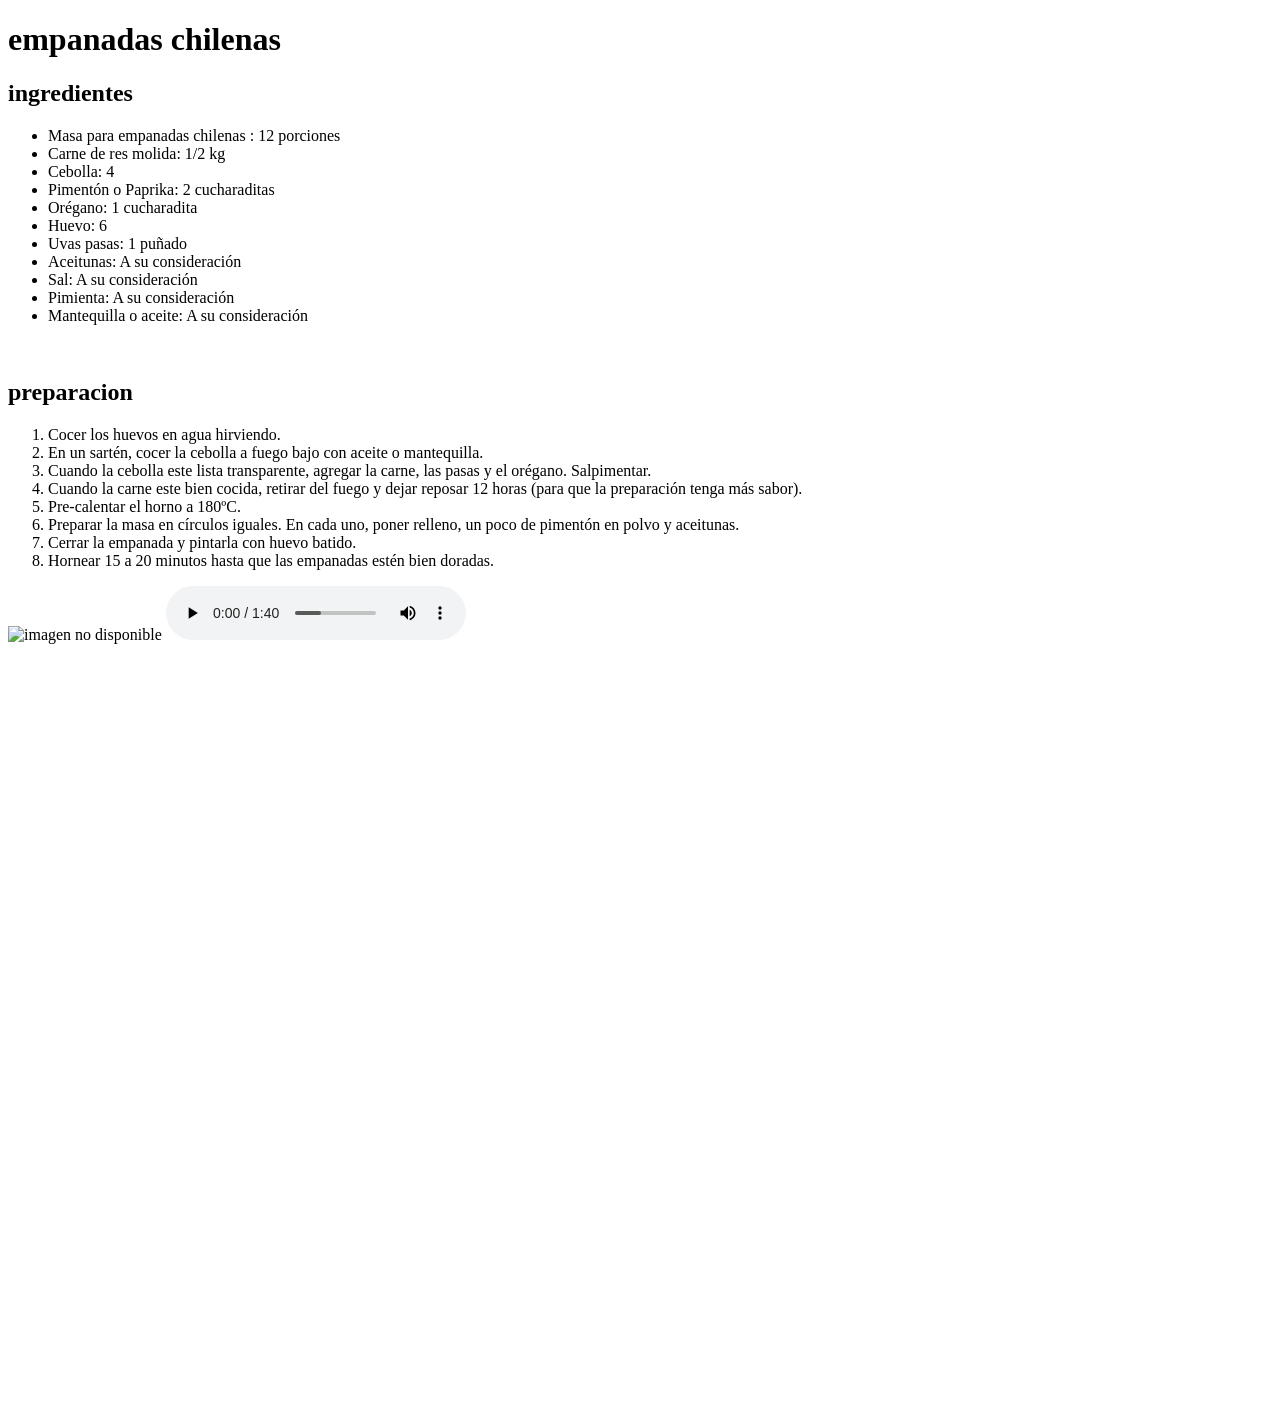
==== index.html @ 4a597c58 "Add files via upload" ====
<!DOCTYPE html>
<html lang="en" dir="ltr">
  <head>
    <meta charset="utf-8">
    <title>RECETA: empanadas chilenas</title>
  </head>
  <body>
    <h1>empanadas chilenas</h1>
    <h2>ingredientes</h2>
    <ul>
      <li>Masa para empanadas chilenas : 12 porciones</li>
      <li>Carne de res molida: 1/2 kg</li>
      <li>Cebolla: 4</li>
      <li>Pimentón o Paprika: 2 cucharaditas</li>
      <li>Orégano: 1 cucharadita</li>
      <li>Huevo: 6</li>
      <li>Uvas pasas: 1 puñado</li>
      <li>Aceitunas: A su consideración</li>
      <li>Sal: A su consideración</li>
      <li>Pimienta: A su consideración</li>
      <li>Mantequilla o aceite: A su consideración</li>

    </ul>
    <br>
    <h2>preparacion</h2>
    <ol>
      <li>Cocer los huevos en agua hirviendo.</li>
      <li>En un sartén, cocer la cebolla a fuego bajo con aceite o mantequilla.</li>
      <li>Cuando la cebolla este lista transparente, agregar la carne, las pasas y el orégano. Salpimentar.</li>
      <li>Cuando la carne este bien cocida, retirar del fuego y dejar reposar 12 horas (para que la preparación tenga más sabor).</li>
      <li>Pre-calentar el horno a 180ºC.</li>
      <li>Preparar la masa en círculos iguales. En cada uno, poner relleno, un poco de pimentón en polvo y aceitunas.</li>
      <li>Cerrar la empanada y pintarla con huevo batido.</li>
      <li>Hornear 15 a 20 minutos hasta que las empanadas estén bien doradas.</li>
    </ol>
    <img src="https://global-blog.cpcdn.com/cl/2021/09/patty-674040.jpg" alt="imagen no disponible">
    <audio controls src="./sonido/guitarra.mp3">

    </audio>
    <br>
  <iframe width="560" height="315" src="https://www.youtube.com/embed/94yldbF4AAg?si=_sFTFE8BmYQTXq3Z" title="YouTube video player" frameborder="0" allow="accelerometer; autoplay; clipboard-write; encrypted-media; gyroscope; picture-in-picture; web-share" referrerpolicy="strict-origin-when-cross-origin" allowfullscreen></iframe>
    <br>
    <iframe src="https://www.google.com/maps/embed?pb=!1m14!1m12!1m3!1d40089.22057167203!2d-70.31874753686841!3d-27.362610535248965!2m3!1f0!2f0!3f0!3m2!1i1024!2i768!4f13.1!5e0!3m2!1ses!2sar!4v1790557700655!5m2!1ses!2sar" width="600" height="450" style="border:0;" allowfullscreen="" loading="lazy" referrerpolicy="strict-origin-when-cross-origin"></iframe>
    
  </body>
</html>
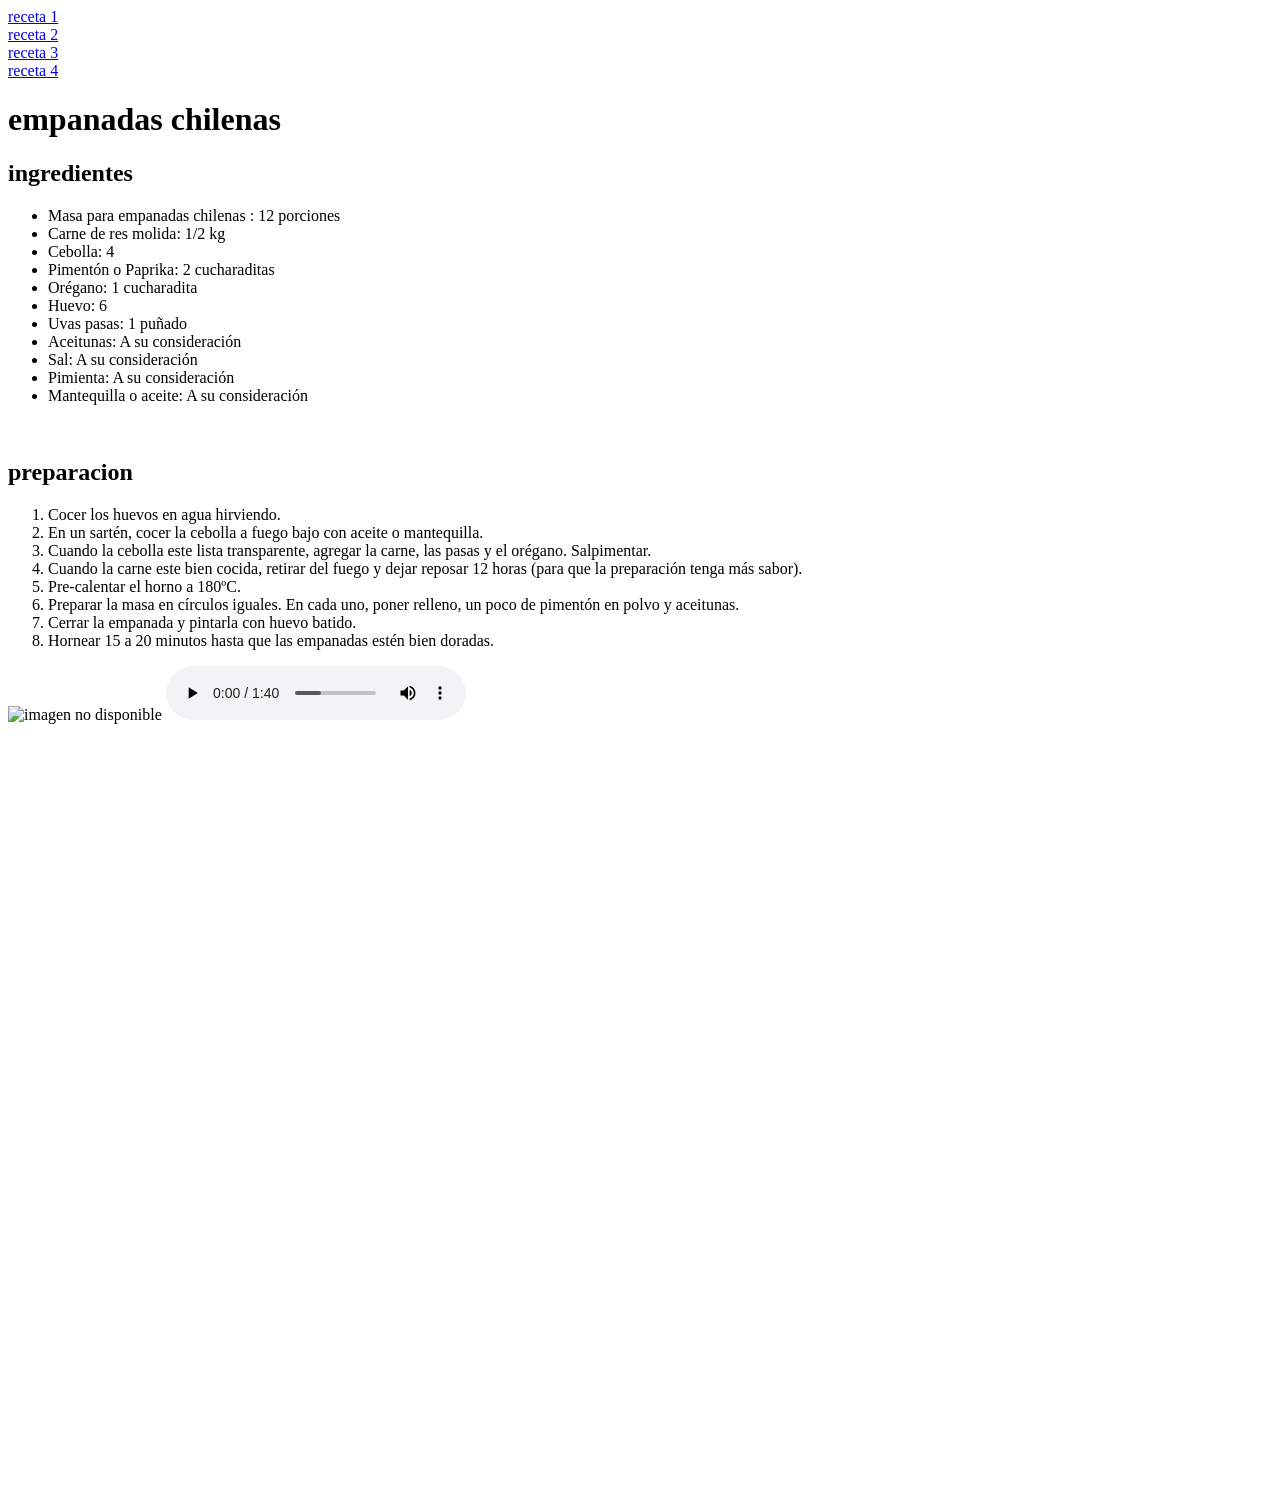
==== commit a871238a: "Add files via upload" ====
--- a/index.html
+++ b/index.html
@@ -5,6 +5,14 @@
     <title>RECETA: empanadas chilenas</title>
   </head>
   <body>
+    <a target="_blank" href="https://www.caracolada.com/recetas-cocina/pizzas-y-tartas-saladas/empanadas/empanadas-chilenas#google_vignette">receta 1</a>
+    <br>
+    <a target="_blank" href="https://comedera.com/empanadas-chilenas-de-carne-paso-a-paso/">receta 2</a>
+    <br>
+    <a target="_blank" href="https://pepeschile.com/es/receta-de-empanadas-chilenas/">receta 3</a>
+    <br>
+    <a target="_blank" href="https://www.losandes.com.ar/por-las-redes/empanada-chilena-como-se-prepara-y-que-diferencia-hay-la-argentina-n5998407#google_vignette">receta 4</a>
+
     <h1>empanadas chilenas</h1>
     <h2>ingredientes</h2>
     <ul>
@@ -41,6 +49,6 @@
   <iframe width="560" height="315" src="https://www.youtube.com/embed/94yldbF4AAg?si=_sFTFE8BmYQTXq3Z" title="YouTube video player" frameborder="0" allow="accelerometer; autoplay; clipboard-write; encrypted-media; gyroscope; picture-in-picture; web-share" referrerpolicy="strict-origin-when-cross-origin" allowfullscreen></iframe>
     <br>
     <iframe src="https://www.google.com/maps/embed?pb=!1m14!1m12!1m3!1d40089.22057167203!2d-70.31874753686841!3d-27.362610535248965!2m3!1f0!2f0!3f0!3m2!1i1024!2i768!4f13.1!5e0!3m2!1ses!2sar!4v1790557700655!5m2!1ses!2sar" width="600" height="450" style="border:0;" allowfullscreen="" loading="lazy" referrerpolicy="strict-origin-when-cross-origin"></iframe>
-    
+
   </body>
 </html>
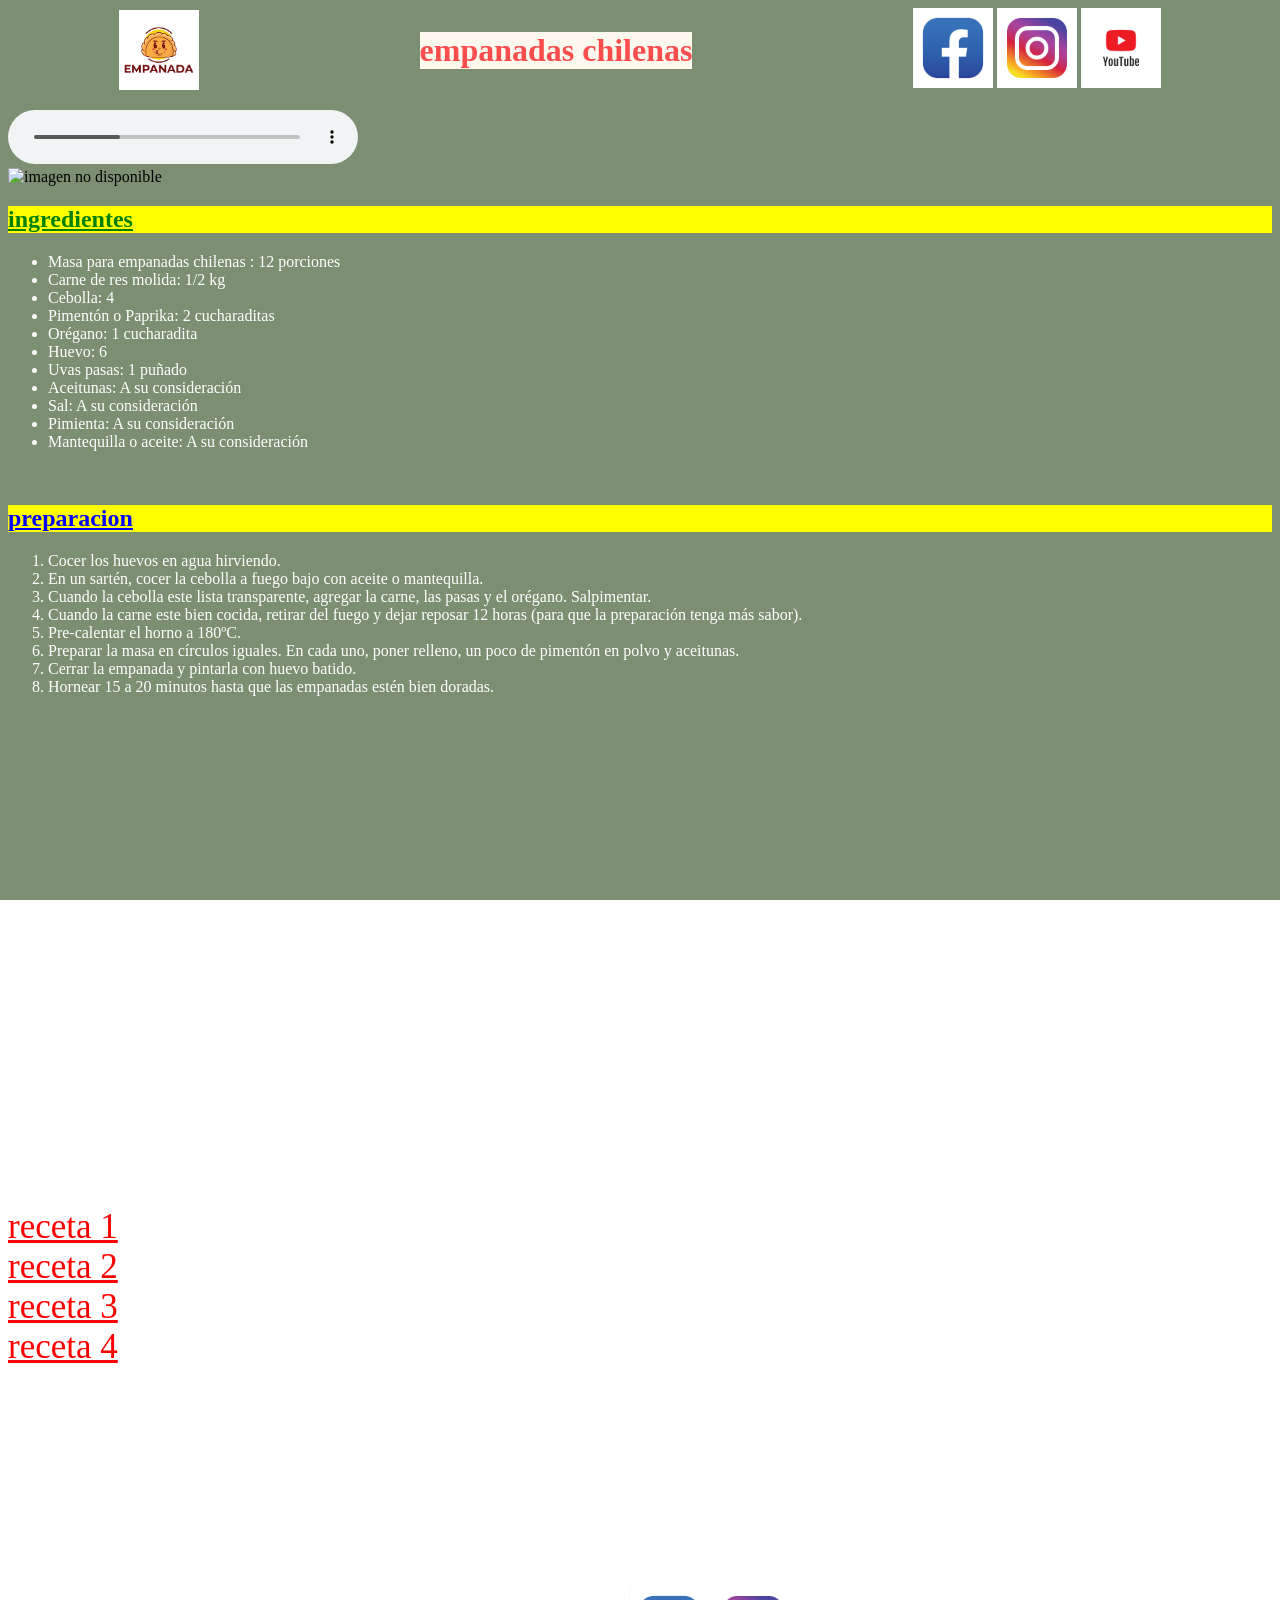
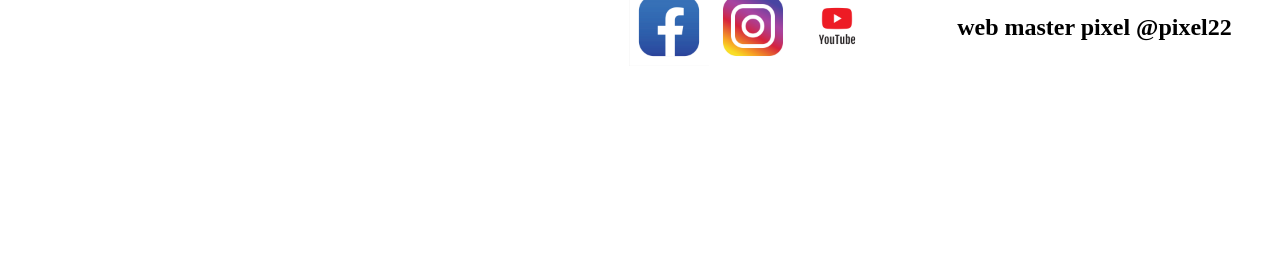
==== commit 43f02a2a: "Add files via upload" ====
--- a/index.html
+++ b/index.html
@@ -1,54 +1,87 @@
 <!DOCTYPE html>
 <html lang="en" dir="ltr">
-  <head>
-    <meta charset="utf-8">
-    <title>RECETA: empanadas chilenas</title>
-  </head>
-  <body>
-    <a target="_blank" href="https://www.caracolada.com/recetas-cocina/pizzas-y-tartas-saladas/empanadas/empanadas-chilenas#google_vignette">receta 1</a>
-    <br>
-    <a target="_blank" href="https://comedera.com/empanadas-chilenas-de-carne-paso-a-paso/">receta 2</a>
-    <br>
-    <a target="_blank" href="https://pepeschile.com/es/receta-de-empanadas-chilenas/">receta 3</a>
-    <br>
-    <a target="_blank" href="https://www.losandes.com.ar/por-las-redes/empanada-chilena-como-se-prepara-y-que-diferencia-hay-la-argentina-n5998407#google_vignette">receta 4</a>
+<head>
+  <meta charset="utf-8">
+  <title>RECETA: empanadas chilenas</title>
+  <link rel="stylesheet" href="./css/estilos.css">
+</head>
+<body>
+<header>
+  <img class="logo" src="./imagenes/empanada-mascota.jpg" alt="">
+  <h1>empanadas chilenas</h1>
 
-    <h1>empanadas chilenas</h1>
-    <h2>ingredientes</h2>
-    <ul>
-      <li>Masa para empanadas chilenas : 12 porciones</li>
-      <li>Carne de res molida: 1/2 kg</li>
-      <li>Cebolla: 4</li>
-      <li>Pimentón o Paprika: 2 cucharaditas</li>
-      <li>Orégano: 1 cucharadita</li>
-      <li>Huevo: 6</li>
-      <li>Uvas pasas: 1 puñado</li>
-      <li>Aceitunas: A su consideración</li>
-      <li>Sal: A su consideración</li>
-      <li>Pimienta: A su consideración</li>
-      <li>Mantequilla o aceite: A su consideración</li>
+  <div class="sociales">
+    <img class="redes" src="./imagenes/facebook2" alt="">
+    <img class="redes" src="./imagenes/instagram2.jpg" alt="">
+    <img class="redes" src="./imagenes/youtube" alt="">
+  </div>
 
-    </ul>
-    <br>
-    <h2>preparacion</h2>
-    <ol>
-      <li>Cocer los huevos en agua hirviendo.</li>
-      <li>En un sartén, cocer la cebolla a fuego bajo con aceite o mantequilla.</li>
-      <li>Cuando la cebolla este lista transparente, agregar la carne, las pasas y el orégano. Salpimentar.</li>
-      <li>Cuando la carne este bien cocida, retirar del fuego y dejar reposar 12 horas (para que la preparación tenga más sabor).</li>
-      <li>Pre-calentar el horno a 180ºC.</li>
-      <li>Preparar la masa en círculos iguales. En cada uno, poner relleno, un poco de pimentón en polvo y aceitunas.</li>
-      <li>Cerrar la empanada y pintarla con huevo batido.</li>
-      <li>Hornear 15 a 20 minutos hasta que las empanadas estén bien doradas.</li>
-    </ol>
-    <img src="https://global-blog.cpcdn.com/cl/2021/09/patty-674040.jpg" alt="imagen no disponible">
-    <audio controls src="./sonido/guitarra.mp3">
+</header>
+<br>
+<audio controls src="./sonido/guitarra.mp3" style="width: 100%; max-width: 350px;"></audio>
+<br>
+<img src="https://global-blog.cpcdn.com/cl/2021/09/patty-674040.jpg" alt="imagen no disponible" style="width: 100%; max-width: 450px; height: auto;">
 
-    </audio>
-    <br>
+  <h2 class="verde" >ingredientes</h2>
+  <ul>
+    <li>Masa para empanadas chilenas : 12 porciones</li>
+    <li>Carne de res molida: 1/2 kg</li>
+    <li>Cebolla: 4</li>
+    <li>Pimentón o Paprika: 2 cucharaditas</li>
+    <li>Orégano: 1 cucharadita</li>
+    <li>Huevo: 6</li>
+    <li>Uvas pasas: 1 puñado</li>
+    <li>Aceitunas: A su consideración</li>
+    <li>Sal: A su consideración</li>
+    <li>Pimienta: A su consideración</li>
+    <li>Mantequilla o aceite: A su consideración</li>
+
+  </ul>
+  <br>
+  <h2 class="azul" >preparacion</h2>
+  <ol>
+    <li>Cocer los huevos en agua hirviendo.</li>
+    <li>En un sartén, cocer la cebolla a fuego bajo con aceite o mantequilla.</li>
+    <li>Cuando la cebolla este lista transparente, agregar la carne, las pasas y el orégano. Salpimentar.</li>
+    <li>Cuando la carne este bien cocida, retirar del fuego y dejar reposar 12 horas (para que la preparación tenga más sabor).</li>
+    <li>Pre-calentar el horno a 180ºC.</li>
+    <li>Preparar la masa en círculos iguales. En cada uno, poner relleno, un poco de pimentón en polvo y aceitunas.</li>
+    <li>Cerrar la empanada y pintarla con huevo batido.</li>
+    <li>Hornear 15 a 20 minutos hasta que las empanadas estén bien doradas.</li>
+  </ol>
+
+
+  </audio>
+  <br>
   <iframe width="560" height="315" src="https://www.youtube.com/embed/94yldbF4AAg?si=_sFTFE8BmYQTXq3Z" title="YouTube video player" frameborder="0" allow="accelerometer; autoplay; clipboard-write; encrypted-media; gyroscope; picture-in-picture; web-share" referrerpolicy="strict-origin-when-cross-origin" allowfullscreen></iframe>
-    <br>
-    <iframe src="https://www.google.com/maps/embed?pb=!1m14!1m12!1m3!1d40089.22057167203!2d-70.31874753686841!3d-27.362610535248965!2m3!1f0!2f0!3f0!3m2!1i1024!2i768!4f13.1!5e0!3m2!1ses!2sar!4v1790557700655!5m2!1ses!2sar" width="600" height="450" style="border:0;" allowfullscreen="" loading="lazy" referrerpolicy="strict-origin-when-cross-origin"></iframe>
+  <br>
 
-  </body>
+<h3 style="font-size: 50px;">otras recetas similares</h3>
+  <a style="font-size: 35px";target="_blank" href="https://www.caracolada.com/recetas-cocina/pizzas-y-tartas-saladas/empanadas/empanadas-chilenas#google_vignette">receta 1</a>
+  <br>
+  <a style="font-size: 35px";target="_blank" href="https://comedera.com/empanadas-chilenas-de-carne-paso-a-paso/">receta 2</a>
+  <br>
+  <a style="font-size: 35px";target="_blank" href="https://pepeschile.com/es/receta-de-empanadas-chilenas/">receta 3</a>
+  <br>
+  <a style="font-size: 35px";target="_blank" href="https://www.losandes.com.ar/por-las-redes/empanada-chilena-como-se-prepara-y-que-diferencia-hay-la-argentina-n5998407#google_vignette">receta 4</a>
+  <br>
+  <br>
+  <br>
+
+
+
+<footer>
+<iframe class="ubi" src="https://www.google.com/maps/embed?pb=!1m14!1m12!1m3!1d40089.22057167203!2d-70.31874753686841!3d-27.362610535248965!2m3!1f0!2f0!3f0!3m2!1i1024!2i768!4f13.1!5e0!3m2!1ses!2sar!4v1790557700655!5m2!1ses!2sar" width="600" height="450" style="border:0;" allowfullscreen="" loading="lazy" referrerpolicy="strict-origin-when-cross-origin"></iframe>
+
+<div class="sociales">
+  <img class="redes" src="./imagenes/facebook2" alt="">
+  <img class="redes" src="./imagenes/instagram2.jpg" alt="">
+  <img class="redes" src="./imagenes/youtube" alt="">
+</div>
+<h2>web master pixel @pixel22</h2>
+
+</footer>
+
+
+</body>
 </html>
--- a/css/estilos.css
+++ b/css/estilos.css
@@ -0,0 +1,41 @@
+body {background-image: url("../imagenes/verde_oliva.avif");
+background-attachment: fixed; background-position: center;}
+
+header {display:flex;
+        justify-content: space-around;
+        align-items: center;
+        flex-wrap: wrap;
+}
+
+.redes { width: 80px;
+        height: 80px;
+      }
+
+.logo {border-radius: 50%
+      width: 80px;
+      height: 80px;}
+
+footer { display: flex;
+  justify-content: space-around;
+  align-items: center;
+  flex-wrap: wrap;
+}
+
+.ubi {width: 500px;
+      height: 450px;}
+
+a {color: red;}
+
+h1 {color: #FA4D4D;  background-color: #FCF8ED}
+
+h3 {color: white;}
+
+.verde {color: green;
+  background-color: yellow;
+  text-decoration: underline;}
+
+  .azul  {color: blue;
+    background-color: yellow;
+    text-decoration: underline;}
+
+ li {color: white;}
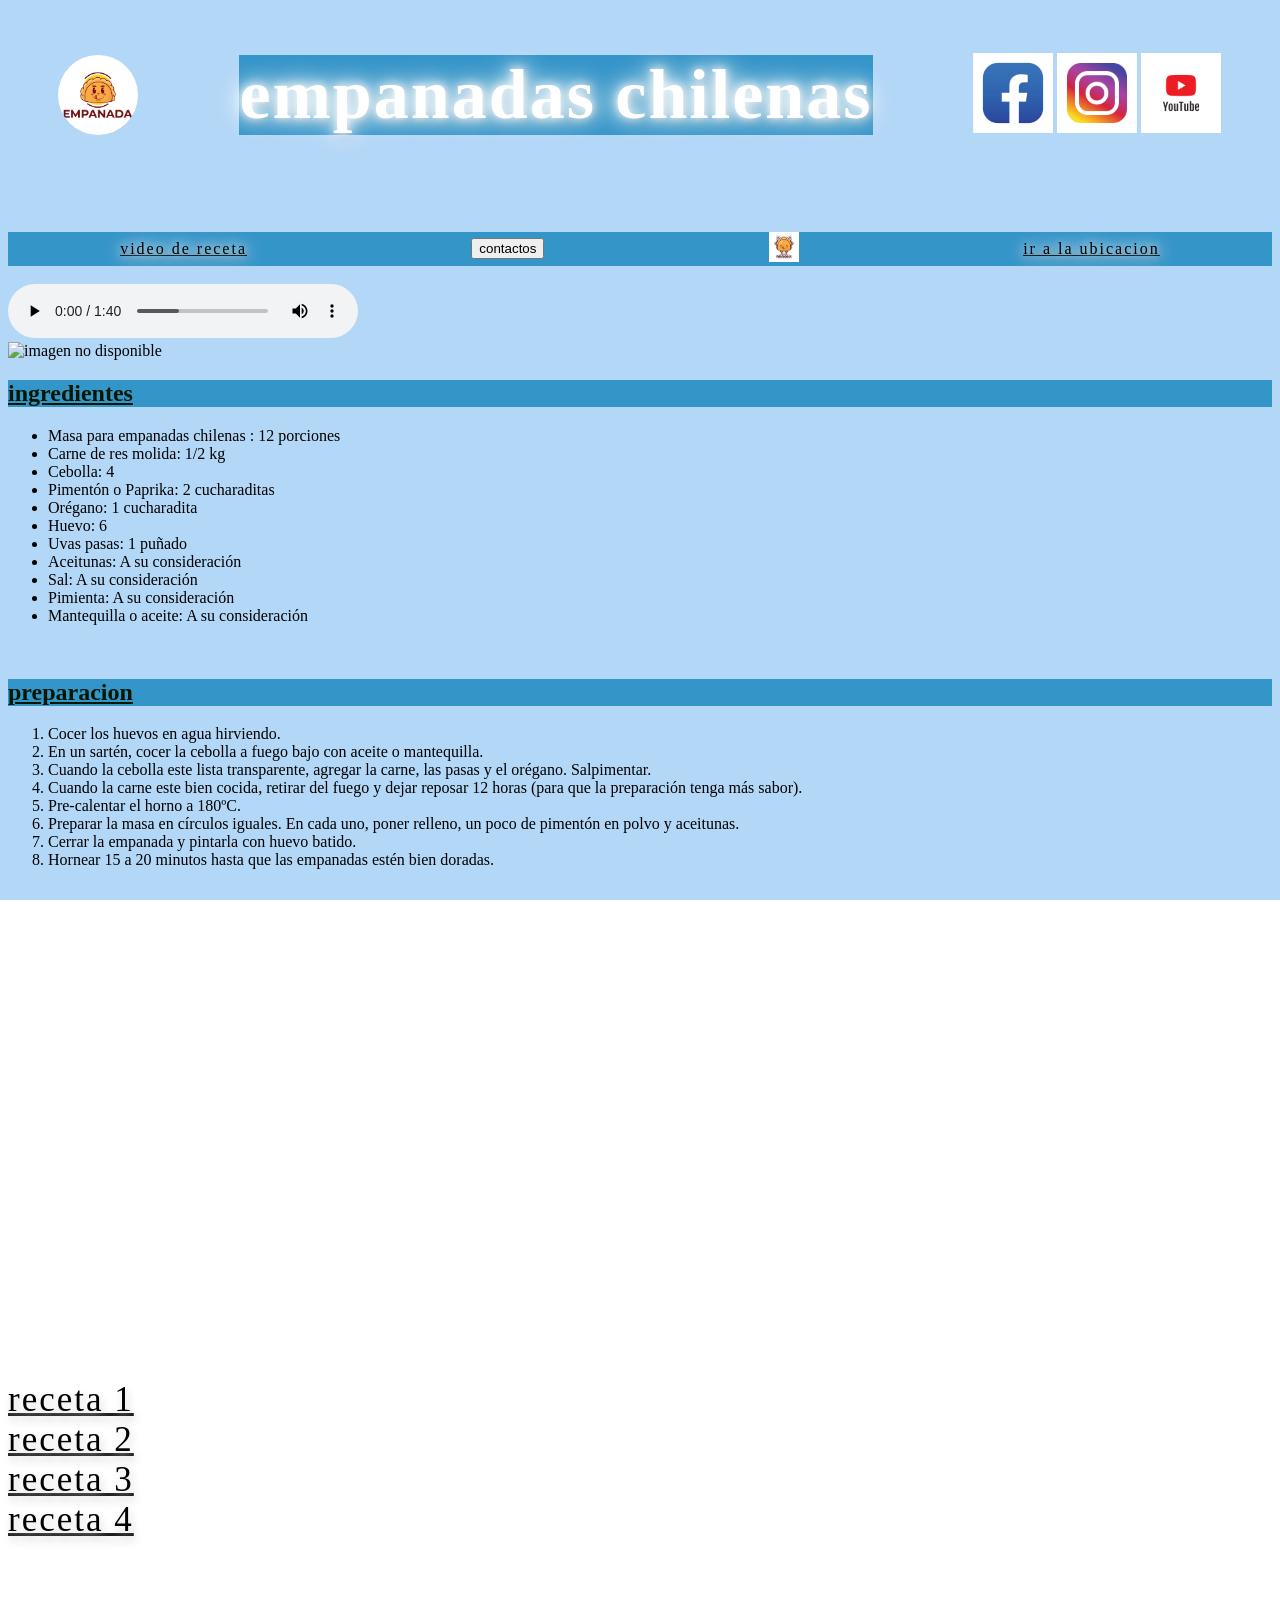
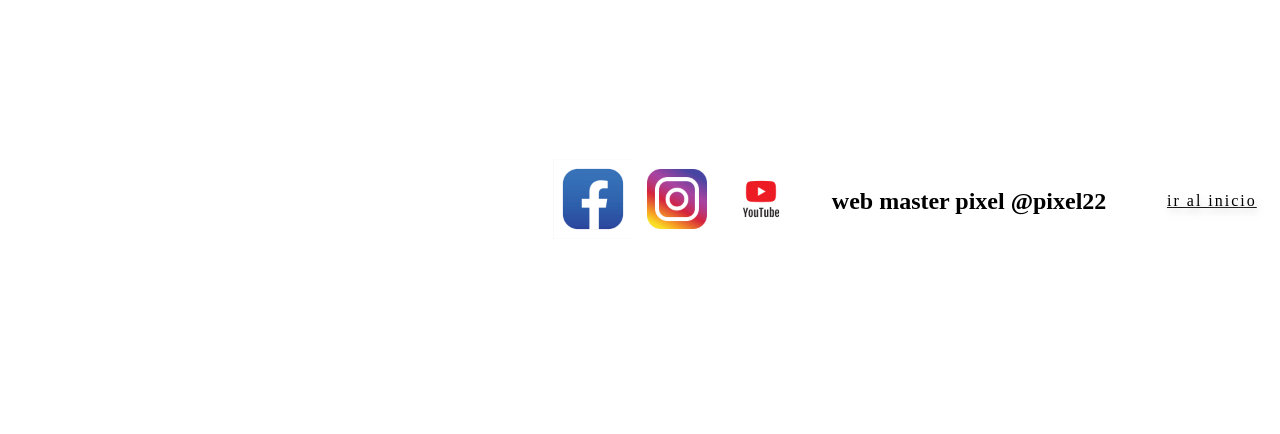
==== commit 00e780ff: "Add files via upload" ====
--- a/index.html
+++ b/index.html
@@ -2,13 +2,14 @@
 <html lang="en" dir="ltr">
 <head>
   <meta charset="utf-8">
+  <meta name="wiewport " content="width=device-width, initial-scale=1.0">
   <title>RECETA: empanadas chilenas</title>
   <link rel="stylesheet" href="./css/estilos.css">
 </head>
 <body>
-<header>
+<header id="header">
   <img class="logo" src="./imagenes/empanada-mascota.jpg" alt="">
-  <h1>empanadas chilenas</h1>
+  <h1 class="titulo-nube" >empanadas chilenas</h1>
 
   <div class="sociales">
     <img class="redes" src="./imagenes/facebook2" alt="">
@@ -17,6 +18,17 @@
   </div>
 
 </header>
+
+<nav>
+  <a target="_blank" href="https://youtu.be/LqxJBYADqIo?si=ZFCgImfIim5tJ8sC">video de receta</a>
+
+   <a target="_blank" href="contactos.html"><button type="button" name="button">contactos</button> </a>
+
+<a target="_blank" href="https://www.youtube.com/embed/94yldbF4AAg?si=_sFTFE8BmYQTXq3Z"> <img src="./imagenes/empanadita.jpg" style="width: 100%; max-width: 30px;" alt=""> </a>
+<a href="#footer">ir a la ubicacion</a>
+</nav>
+
+
 <br>
 <audio controls src="./sonido/guitarra.mp3" style="width: 100%; max-width: 350px;"></audio>
 <br>
@@ -70,7 +82,7 @@
 
 
 
-<footer>
+<footer id="footer">
 <iframe class="ubi" src="https://www.google.com/maps/embed?pb=!1m14!1m12!1m3!1d40089.22057167203!2d-70.31874753686841!3d-27.362610535248965!2m3!1f0!2f0!3f0!3m2!1i1024!2i768!4f13.1!5e0!3m2!1ses!2sar!4v1790557700655!5m2!1ses!2sar" width="600" height="450" style="border:0;" allowfullscreen="" loading="lazy" referrerpolicy="strict-origin-when-cross-origin"></iframe>
 
 <div class="sociales">
@@ -79,7 +91,8 @@
   <img class="redes" src="./imagenes/youtube" alt="">
 </div>
 <h2>web master pixel @pixel22</h2>
-
+<br>
+<a href="#header">ir al inicio</a>
 </footer>
 
 
--- a/css/estilos.css
+++ b/css/estilos.css
@@ -1,4 +1,4 @@
-body {background-image: url("../imagenes/verde_oliva.avif");
+body {background-image: url("../imagenes/celeste.jpg");
 background-attachment: fixed; background-position: center;}
 
 header {display:flex;
@@ -11,9 +11,10 @@
         height: 80px;
       }
 
-.logo {border-radius: 50%
+.logo {border-radius: 50%;
       width: 80px;
-      height: 80px;}
+      height: 80px;
+    }
 
 footer { display: flex;
   justify-content: space-around;
@@ -24,18 +25,52 @@
 .ubi {width: 500px;
       height: 450px;}
 
-a {color: red;}
+nav {background-color: #3495C9;
+     display: flex;
+     justify-content: space-around;
+     align-items: center;
+     margin-top: 50px;
+   }
 
-h1 {color: #FA4D4D;  background-color: #FCF8ED}
+   button:hover {background-color: grey;
+}
+
+a {color: black;
+  text-shadow:
+    0 0 10px #ffffff,
+    0 0 20px #ffffff,
+    0 0 30px #ffffff,
+    2px 4px 8px rgba(0, 0, 0, 0.2);
+
+letter-spacing: 2px;}
+
+h1 {color: #021703;  background-color: #3495C9
+}
 
 h3 {color: white;}
 
-.verde {color: green;
-  background-color: yellow;
+.verde {color: #021703;
+  background-color: #3495C9;
   text-decoration: underline;}
 
-  .azul  {color: blue;
-    background-color: yellow;
+  .azul  {color: #021703;
+    background-color: #3495C9;
     text-decoration: underline;}
 
- li {color: white;}
+ li {color: black;
+   }
+
+ .titulo-nube {
+            font-size: 70px;
+            font-weight: bold;
+            color: #ffffff;
+
+
+            text-shadow:
+                0 0 10px #ffffff,
+                0 0 20px #ffffff,
+                0 0 30px #ffffff,
+                2px 4px 8px rgba(0, 0, 0, 0.2);
+
+            letter-spacing: 2px;
+        }
